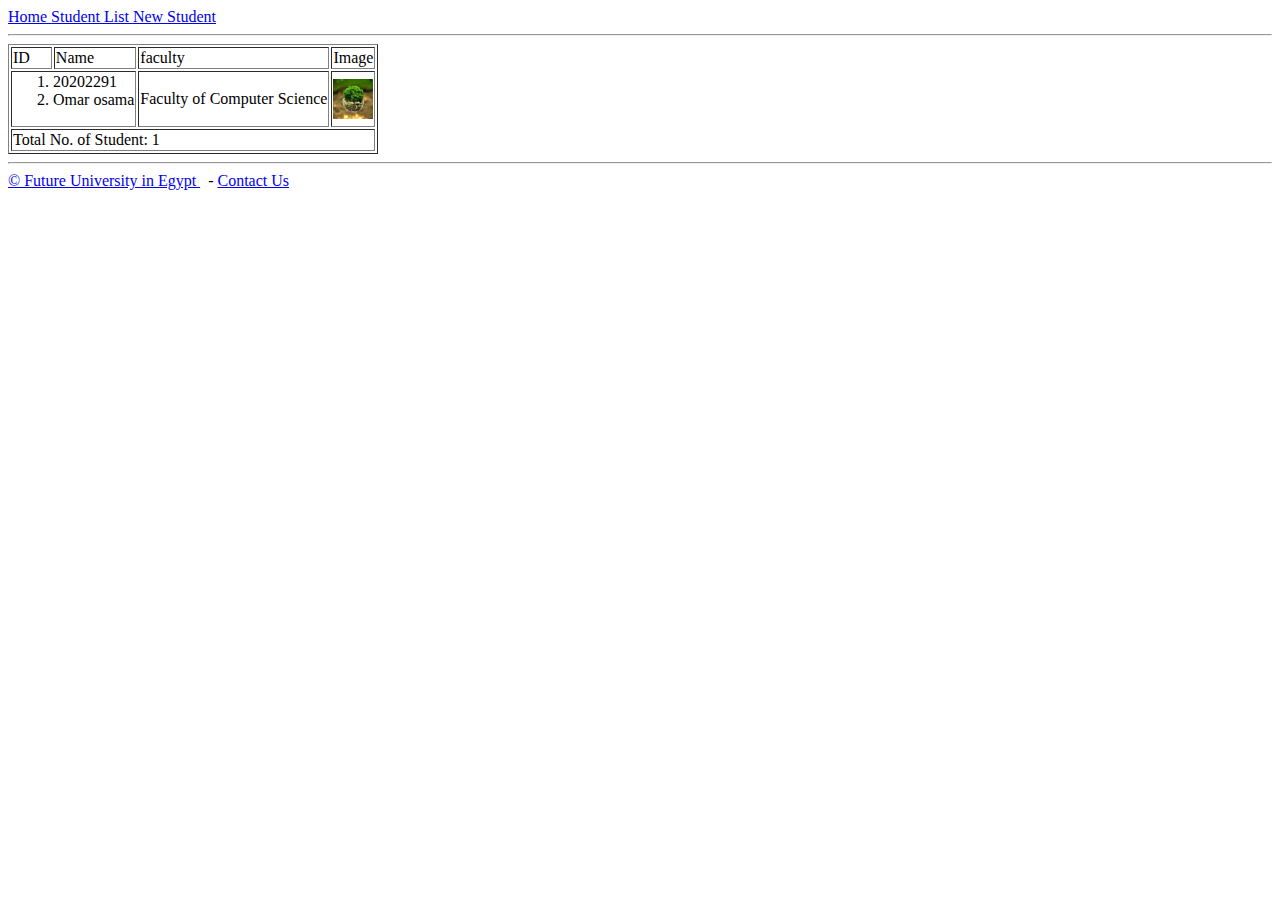
==== index.html @ 99dd867a "update" ====
<html>
         <head> 
        <title> 20202291 - home page </title>
         </head>

     <body>

<!--nav-->
<a href="#"> Home </a>
<a href="new_student.html"> Student List </a>
<a href="new_student.html"> New Student </a>
<!--nav-->
<hr/>
<!--section-->
<table border="1">
  <head>
 <tr>
<td> ID </td>
<td> Name   </td>
<td> faculty </td>
<td> Image   </td>

 </tr>
</head>
<tbody>



<td colspan="2">  
<ol>
    
  <li> 20202291 </li> 
  <li> Omar osama </li>
  
</ol>


</td>

  <td> Faculty of Computer Science </td>  
  <td> <img src="Images/666.jpg" width="40" height="40" alt="666.jpg image"> </td>         
</tr>
</tbody> 
<tfoot>
  <tr>
      <td colspan="4">
          Total No. of Student: 1
      </td>
  </tr>
 </tfoot>
</table>

<!--section-->
<hr/>
<!--footer-->
<a href="https://www.fue.edu.eg" target="_blank">&copy; Future University in Egypt </a>&nbsp; &dash;
<a href="mailto:20202291@fue.edu.eg"> Contact Us </a>
<!--footer-->

</body>

</html>
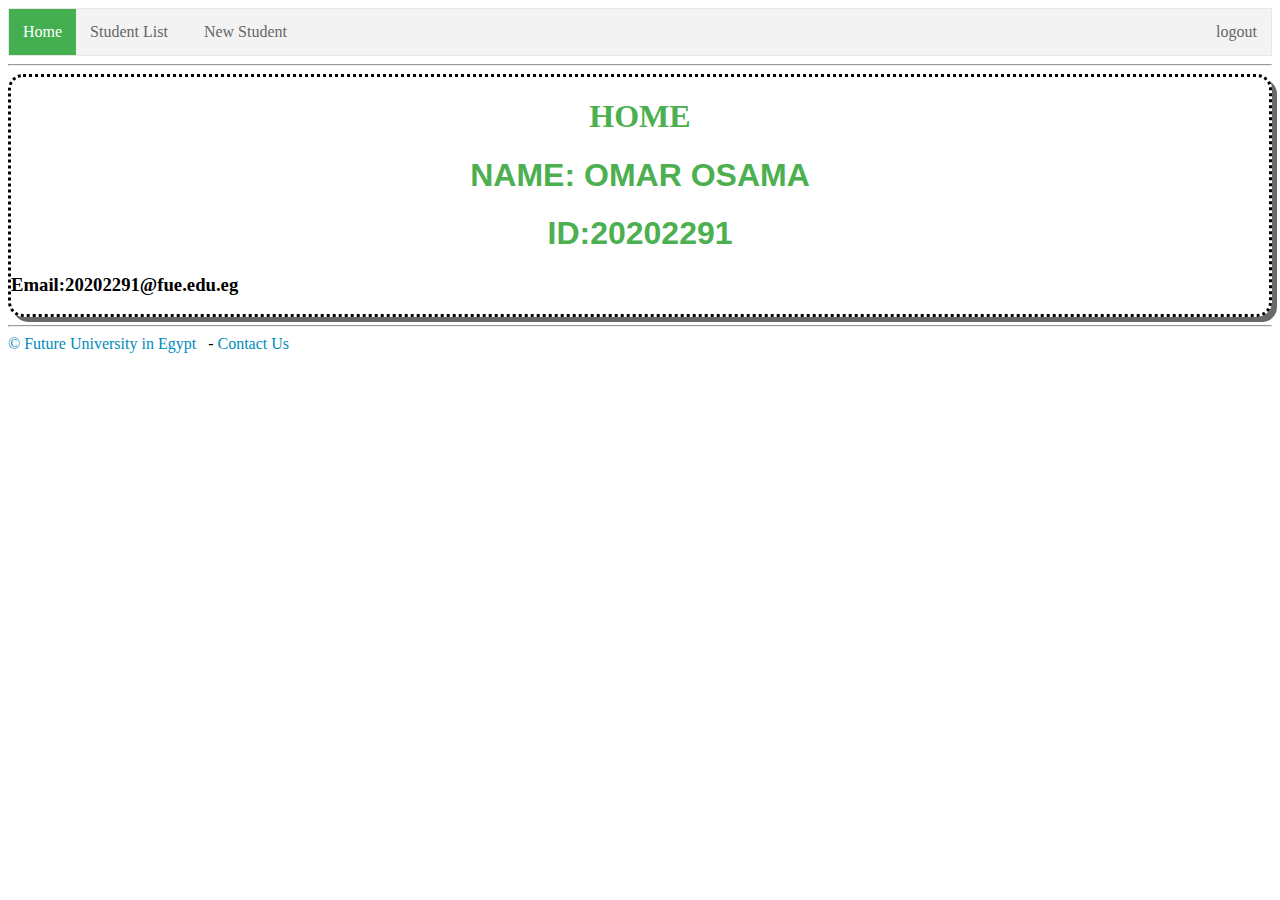
==== commit bbb35f2c: "week 2 day 2" ====
--- a/index.html
+++ b/index.html
@@ -1,56 +1,32 @@
   <html>
          <head> 
-        <title> 20202291 - home page </title>
+        <title> DM324 - Home page </title>
+       <link rel="stylesheet" type="text/css" href="style.css">
          </head>
 
      <body>
 
-<!--nav-->
-<a href="#"> Home </a>
-<a href="new_student.html"> Student List </a>
-<a href="new_student.html"> New Student </a>
-<!--nav-->
-<hr/>
-<!--section-->
-<table border="1">
-  <head>
- <tr>
-<td> ID </td>
-<td> Name   </td>
-<td> faculty </td>
-<td> Image   </td>
+<nav> 
+  <ul>
+    <li> <a href="index.html" class="active"> Home </a> </li>
+    <li> <a href="studentlist.html"> Student List </a> </li>
+    <li> <a href="new_student.html">&nbsp; New Student </a> </li>
 
- </tr>
-</head>
-<tbody>
+    <li class="nav-right  "> <a href="sign.html">&nbsp; logout </a> </li>
+  </ul> 
+<nav>
 
 
+<hr/>
+<section>
+<div>
+<h1 class="title" id="specialTitle"> Home </h1>
 
-<td colspan="2">  
-<ol>
-    
-  <li> 20202291 </li> 
-  <li> Omar osama </li>
-  
-</ol>
-
-
-</td>
-
-  <td> Faculty of Computer Science </td>  
-  <td> <img src="Images/666.jpg" width="40" height="40" alt="666.jpg image"> </td>         
-</tr>
-</tbody> 
-<tfoot>
-  <tr>
-      <td colspan="4">
-          Total No. of Student: 1
-      </td>
-  </tr>
- </tfoot>
-</table>
-
-<!--section-->
+<h1 class="title"> Name: Omar Osama </h1>
+<h1 class="title">ID:20202291 </h1>
+<h3> Email:20202291@fue.edu.eg</h3>
+</div>
+<section>
 <hr/>
 <!--footer-->
 <a href="https://www.fue.edu.eg" target="_blank">&copy; Future University in Egypt </a>&nbsp; &dash;
--- a/style.css
+++ b/style.css
@@ -0,0 +1,107 @@
+#specialTitle{
+    text-align: center;
+    color: #4caf50;
+    text-transform: uppercase;
+    font-size: 32px;
+    font-family: 'Times New Roman', Times, serif;
+}
+
+.title{
+text-align: center;
+color: #4caf50;
+text-transform: uppercase;
+font-size: 32px;
+font-family: Arial, Helvetica, sans-serif;
+}
+
+body {
+   /* background-image: url(https://www.fue.edu.eg/ImageHandler.ashx?Id=6429&SS=7236ec28809dbdd72855fd7784ae9d01); */
+     background-repeat: no-repeat;
+     background-position: center;
+}
+
+ul{
+    list-style-type: none;
+    border: 1px solid #e7e7e7;
+    background-color: #f3f3f3;
+    overflow: hidden;
+    padding: 0px;
+    margin: 0px;
+
+}
+li{
+    float: left;
+}
+
+a{
+    text-decoration: none;
+    color: #008cba;
+}li a{
+    display: block;
+    color: #666;
+padding-left: 14px;
+padding-right: 14px;
+padding-top: 14px;
+padding-bottom: 14px;
+}
+
+li a:hover{
+    background-color: #ddd;
+}
+
+.nav-right{
+    float: right;
+}
+li a.active{
+    background-color:rgb(67,175,80);
+    color: white;
+}
+
+div{
+    border: 3px solid;
+    border-style: dotted;
+    border-radius: 15px;
+    box-shadow: 5px 5px 0px dimgray;
+    
+}
+
+table{
+width: 100%;
+border-collapse: collapse;
+}
+
+thead tr{
+    text-align: center;
+}
+
+thead {
+    background-color: rgb(67,175,80);
+    color:  white;
+}
+
+tbody tr:nth-child(even){
+    background-color: lightgray;
+}
+
+.button{
+border:none;
+padding: 15px;
+background-color: rgb(67,175,80);
+color: white;
+}
+
+input [type=text],[type=tel],[type=Email],[type=date], select, textarea{
+    width: 50%;
+padding: 6px 10px;
+margin: 8px;
+box-sizing: border-box;
+}
+fieldset{
+    margin: 20;
+}
+p{
+font-family: 'Times New Roman', Times, serif;
+letter-spacing: 3px;
+text-indent: 50px;
+text-align: justify;
+}